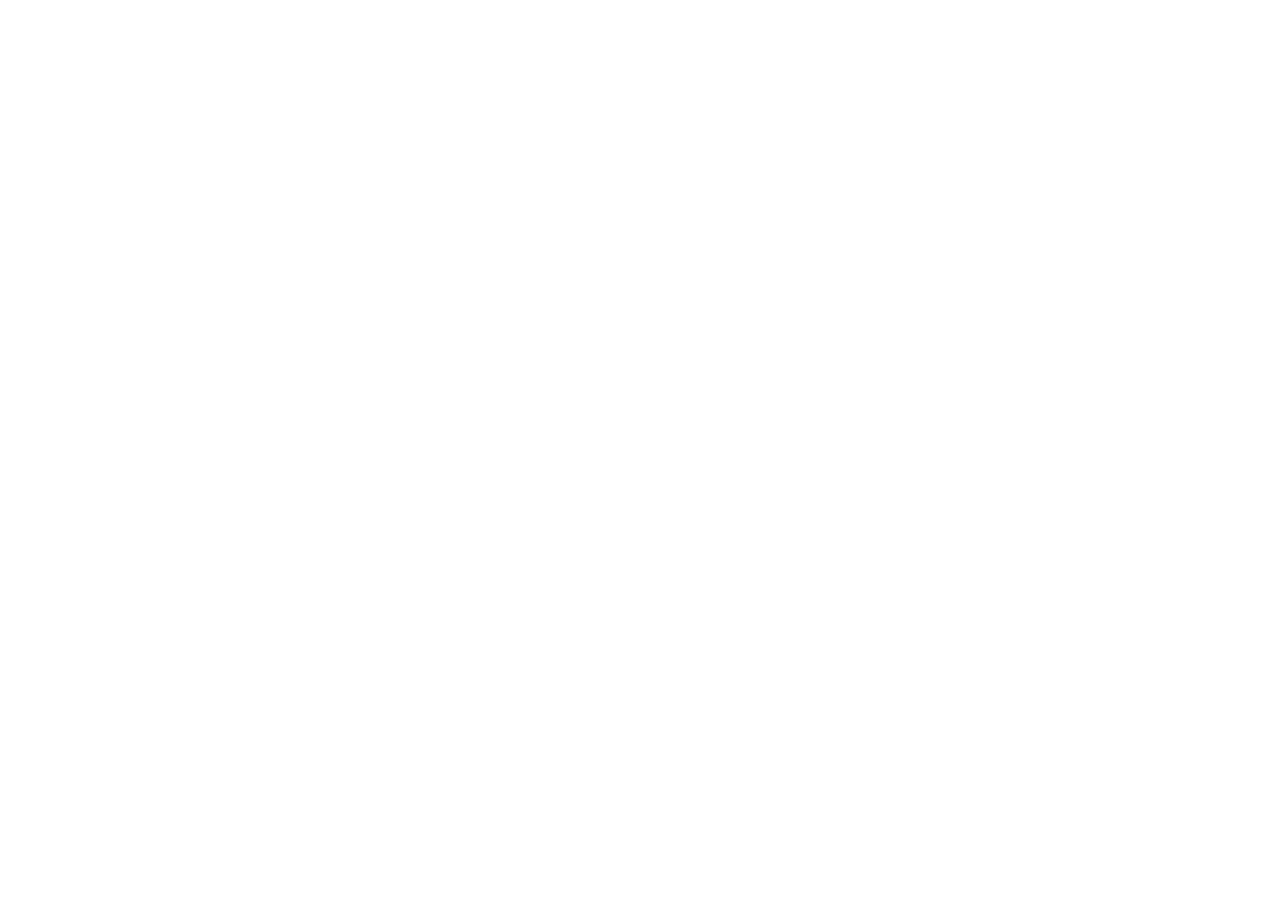
==== index.html @ afe7a297 "ADD everything needed for basic html file" ====
<!DOCTYPE html>
<html lang="en">
<head>
    <meta charset="UTF-8">
    <meta name="viewport" content="width=device-width, initial-scale=1.0">
    <title>first css</title>

    <link rel="stylesheet" href="style.css">
</head>
<body>
    
</body>
</html>
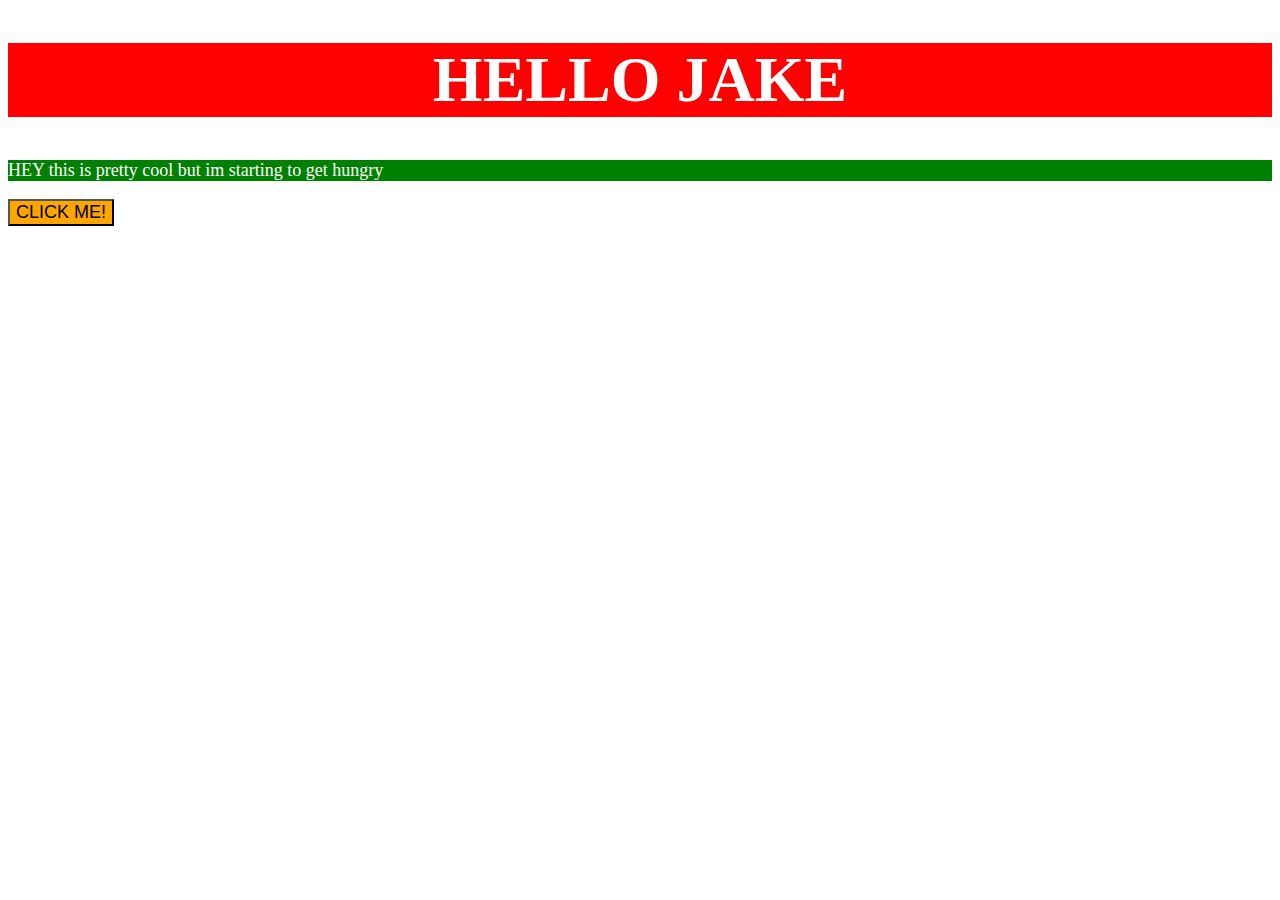
==== commit f1a51fd3: "ADD ALL DESIRED OUTCOMES" ====
--- a/index.html
+++ b/index.html
@@ -6,8 +6,18 @@
     <title>first css</title>
 
     <link rel="stylesheet" href="style.css">
+
+    <style>
+        p{ 
+            background-color: green;
+            color: white;
+            font-size: 18px;
+        }
+    </style>
 </head>
 <body>
-    
+    <div><h1>HELLO JAKE</h1></div>
+    <p>HEY this is pretty cool but im starting to get hungry</p>
+    <button style="background-color: orange; font-size: 18px; ">CLICK ME!</button>
 </body>
 </html>--- a/style.css
+++ b/style.css
@@ -0,0 +1,9 @@
+
+
+div {
+    color: white;
+    background-color:red;
+    font-size: 32px;
+    text-align: center;
+    font-weight: 700;
+}
